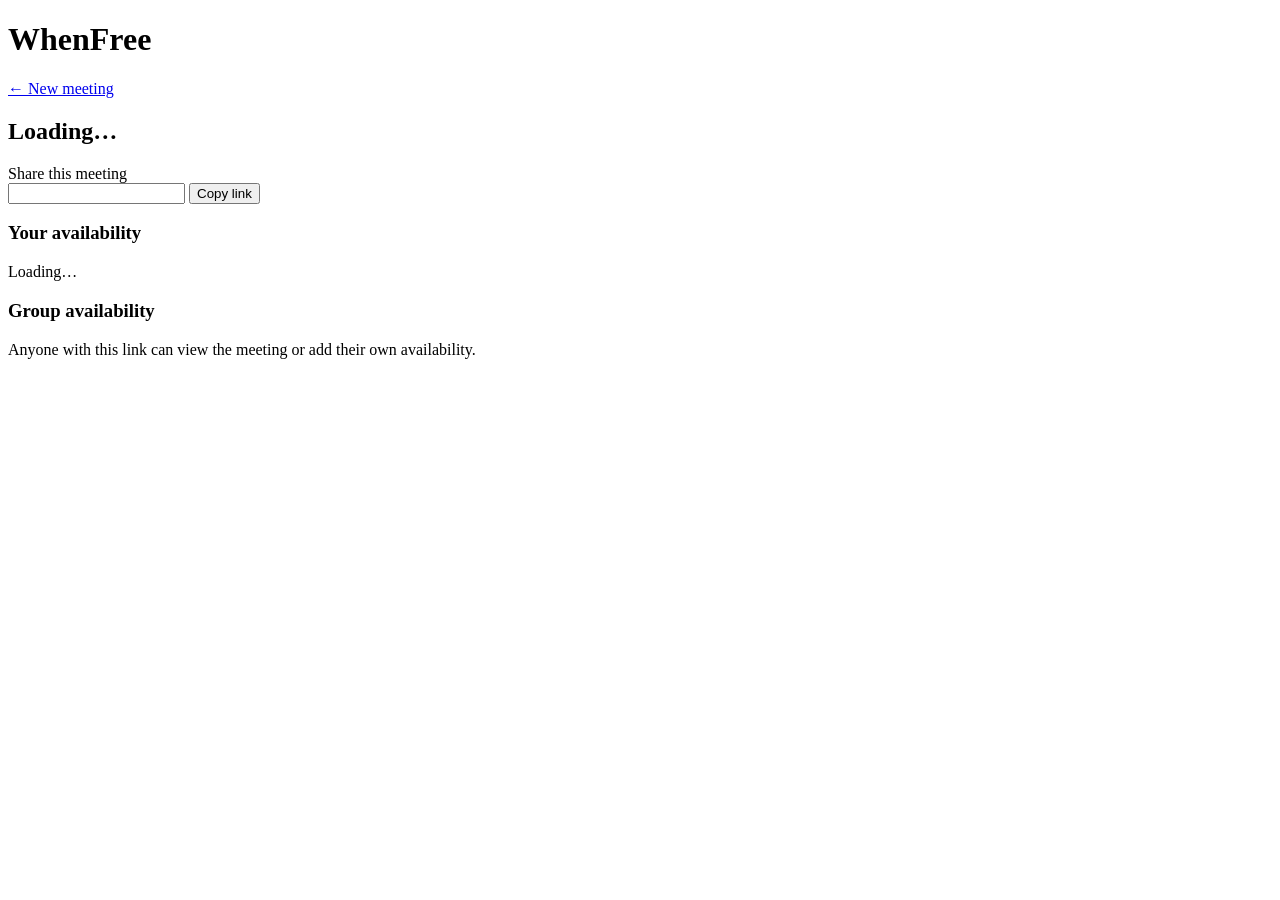
==== app/static/meeting.html @ 2bb42945 "initial commit Co-authored-by: Claude Sonnet 5 <noreply@anthropic.com>" ====
<!doctype html>
<html lang="en">
<head>
<meta charset="UTF-8" />
<meta name="viewport" content="width=device-width, initial-scale=1.0, maximum-scale=1, user-scalable=no" />
<title>WhenFree</title>
<link rel="preconnect" href="https://fonts.googleapis.com">
<link href="https://fonts.googleapis.com/css2?family=Space+Grotesk:wght@500;600;700&family=Inter:wght@400;500;600&family=JetBrains+Mono:wght@400;500&display=swap" rel="stylesheet">
<link rel="stylesheet" href="/css/styles.css">
</head>
<body>
<div id="page">

  <div class="topbar">
    <div class="brand"><div class="mark"></div><h1>When<span>Free</span></h1></div>
    <a class="back-link" href="/" style="margin:0;">&larr; New meeting</a>
  </div>

  <div class="meeting-header">
    <div class="meeting-title"><h2 id="meeting-title-text">Loading…</h2></div>
  </div>

  <div class="share-row">
    <label for="share-link">Share this meeting</label>
    <div class="share-link-row">
      <input type="text" id="share-link" class="mono" readonly value="">
      <button class="btn-ghost" id="copy-link" type="button">Copy link</button>
    </div>
  </div>

  <div class="panels">
    <section class="panel panel-own">
      <h3>Your availability</h3>
      <div id="own-panel-body"><div class="loading">Loading…</div></div>
    </section>
    <section class="panel panel-group">
      <h3>Group availability</h3>
      <div class="participant-list" id="participant-list"></div>
      <div id="group-panel-body"></div>
    </section>
  </div>

  <footer>Anyone with this link can view the meeting or add their own availability.</footer>
</div>
<div class="tip" id="tip"></div>
<script src="/js/common.js"></script>
<script src="/js/meeting.js"></script>
</body>
</html>
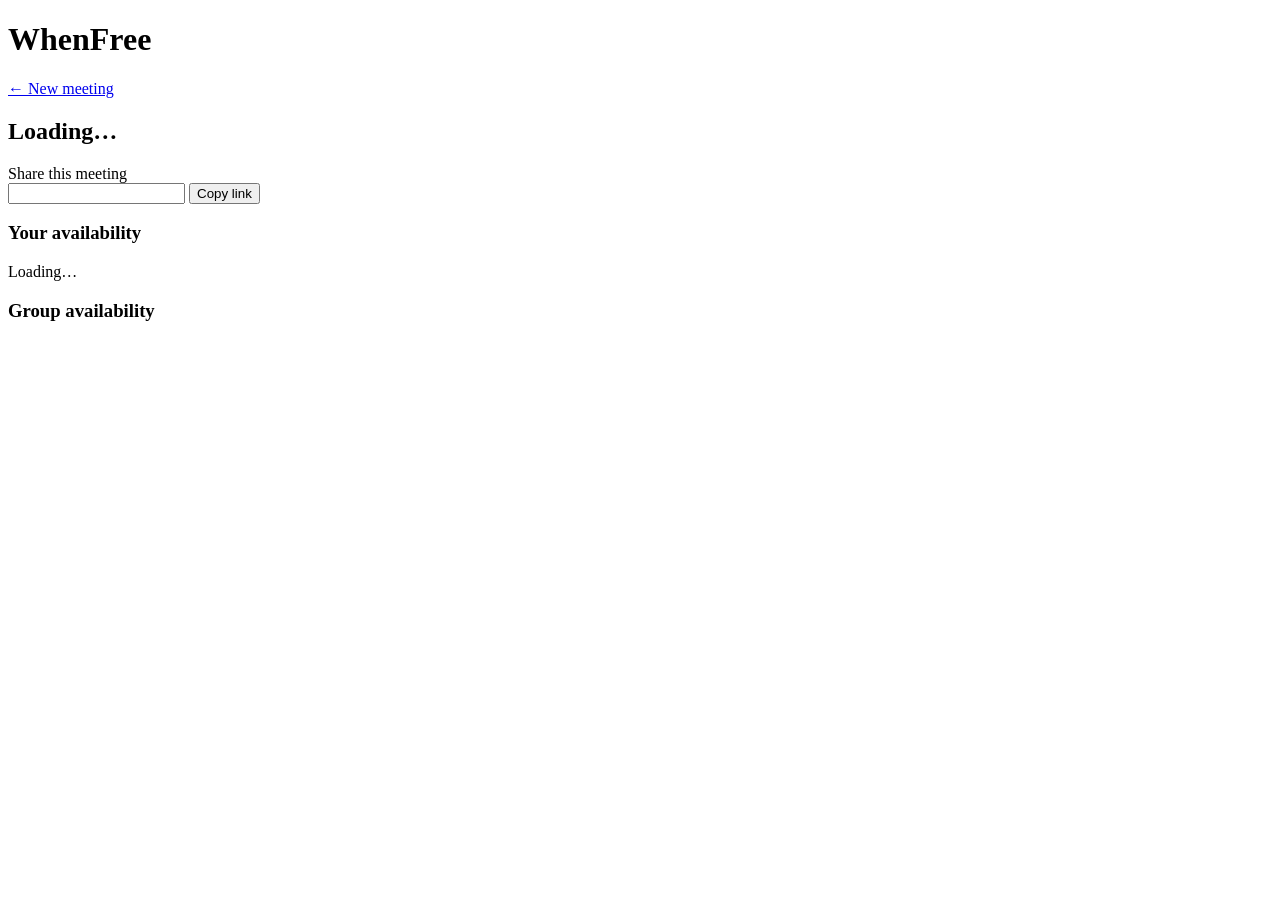
==== commit 400336e1: "fix remove page footers" ====
--- a/app/static/meeting.html
+++ b/app/static/meeting.html
@@ -18,6 +18,7 @@
 
   <div class="meeting-header">
     <div class="meeting-title"><h2 id="meeting-title-text">Loading…</h2></div>
+    <div class="decision-notice" id="decision-notice" hidden></div>
   </div>
 
   <div class="share-row">
@@ -39,8 +40,6 @@
       <div id="group-panel-body"></div>
     </section>
   </div>
-
-  <footer>Anyone with this link can view the meeting or add their own availability.</footer>
 </div>
 <div class="tip" id="tip"></div>
 <script src="/js/common.js"></script>
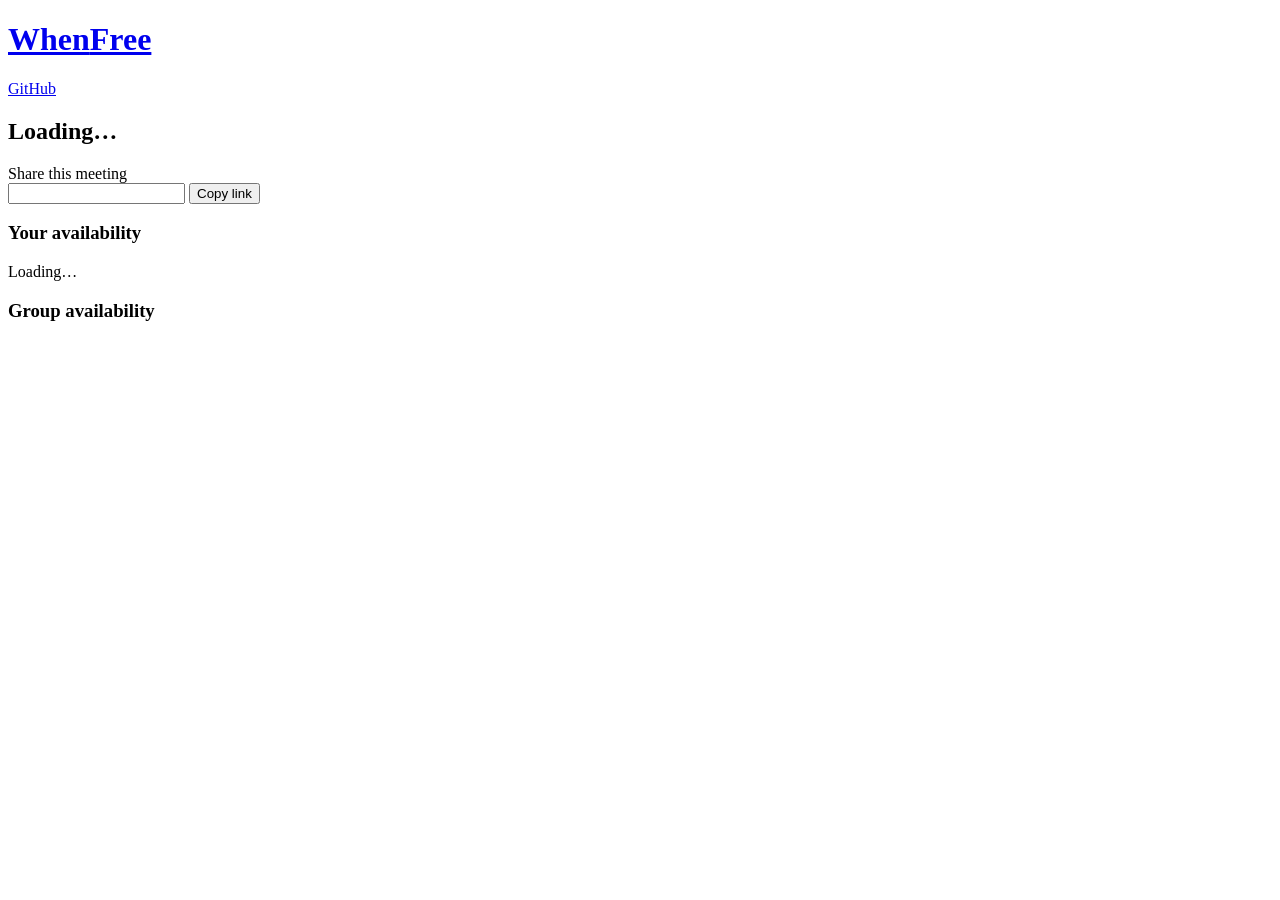
==== commit 03c22c6b: "fix topbar brand link and github link" ====
--- a/app/static/meeting.html
+++ b/app/static/meeting.html
@@ -12,8 +12,8 @@
 <div id="page">
 
   <div class="topbar">
-    <div class="brand"><div class="mark"></div><h1>When<span>Free</span></h1></div>
-    <a class="back-link" href="/" style="margin:0;">&larr; New meeting</a>
+    <a class="brand" href="/"><div class="mark"></div><h1>When<span>Free</span></h1></a>
+    <a class="topbar-link" href="https://github.com/sharko789/whenfree">GitHub</a>
   </div>
 
   <div class="meeting-header">
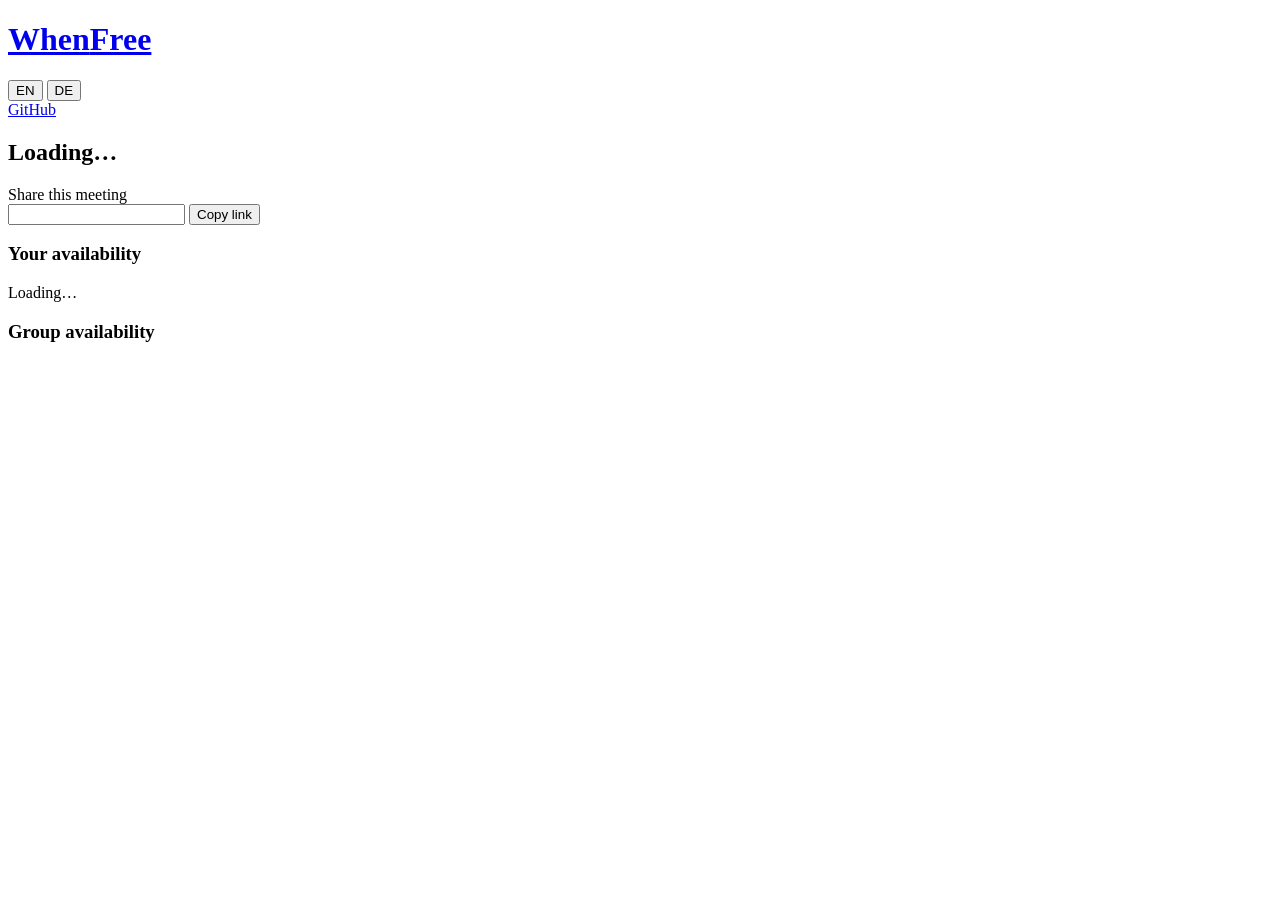
==== commit 8560bbc9: "feat add EN/DE i18n with locale-aware formatting - i18n module with locale detection, JSON catalogs," ====
--- a/app/static/meeting.html
+++ b/app/static/meeting.html
@@ -7,41 +7,55 @@
 <link rel="preconnect" href="https://fonts.googleapis.com">
 <link href="https://fonts.googleapis.com/css2?family=Space+Grotesk:wght@500;600;700&family=Inter:wght@400;500;600&family=JetBrains+Mono:wght@400;500&display=swap" rel="stylesheet">
 <link rel="stylesheet" href="/css/styles.css">
+<script>
+  // Keep the page hidden until i18n.js has applied the saved/browser locale,
+  // so the English fallback text never flashes on load. i18n.js removes the
+  // attribute once ready; the timeout is a safety net if i18n.js fails.
+  document.documentElement.setAttribute("data-i18n-loading", "");
+  setTimeout(function () { document.documentElement.removeAttribute("data-i18n-loading"); }, 1500);
+</script>
 </head>
 <body>
 <div id="page">
 
   <div class="topbar">
     <a class="brand" href="/"><div class="mark"></div><h1>When<span>Free</span></h1></a>
-    <a class="topbar-link" href="https://github.com/sharko789/whenfree">GitHub</a>
+    <div class="topbar-right">
+      <div class="lang-switch" role="group">
+        <button class="lang-btn" data-lang="en" type="button">EN</button>
+        <button class="lang-btn" data-lang="de" type="button">DE</button>
+      </div>
+      <a class="topbar-link" href="https://github.com/sharko789/whenfree">GitHub</a>
+    </div>
   </div>
 
   <div class="meeting-header">
-    <div class="meeting-title"><h2 id="meeting-title-text">Loading…</h2></div>
+    <div class="meeting-title"><h2 id="meeting-title-text" data-i18n="loading">Loading…</h2></div>
     <div class="decision-notice" id="decision-notice" hidden></div>
   </div>
 
   <div class="share-row">
-    <label for="share-link">Share this meeting</label>
+    <label for="share-link" data-i18n="share_meeting">Share this meeting</label>
     <div class="share-link-row">
       <input type="text" id="share-link" class="mono" readonly value="">
-      <button class="btn-ghost" id="copy-link" type="button">Copy link</button>
+      <button class="btn-ghost" id="copy-link" type="button" data-i18n="copy_link">Copy link</button>
     </div>
   </div>
 
   <div class="panels">
     <section class="panel panel-own">
-      <h3>Your availability</h3>
-      <div id="own-panel-body"><div class="loading">Loading…</div></div>
+      <h3 data-i18n="your_availability">Your availability</h3>
+      <div id="own-panel-body"><div class="loading" data-i18n="loading">Loading…</div></div>
     </section>
     <section class="panel panel-group">
-      <h3>Group availability</h3>
+      <h3 data-i18n="group_availability">Group availability</h3>
       <div class="participant-list" id="participant-list"></div>
       <div id="group-panel-body"></div>
     </section>
   </div>
 </div>
 <div class="tip" id="tip"></div>
+<script src="/js/i18n.js"></script>
 <script src="/js/common.js"></script>
 <script src="/js/meeting.js"></script>
 </body>
